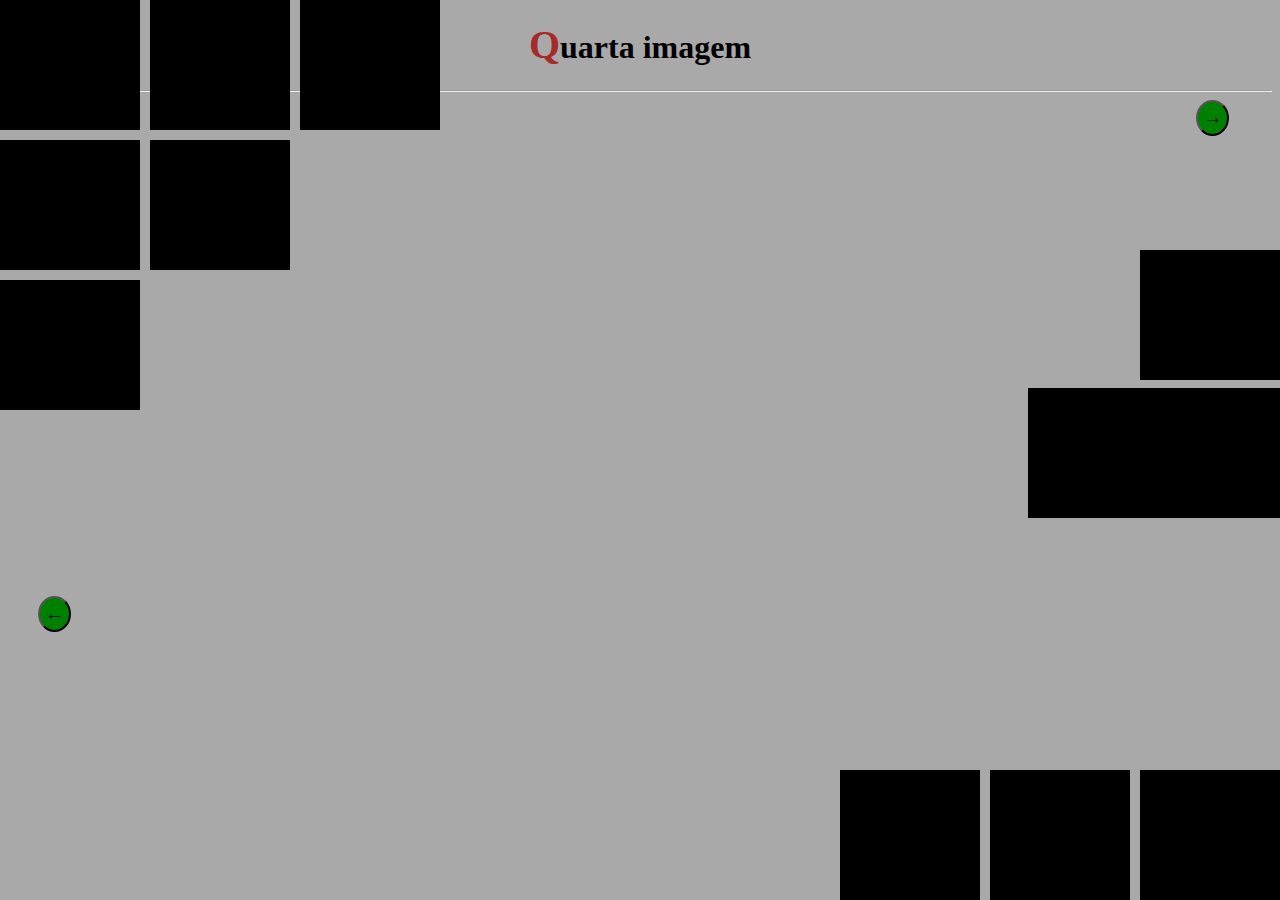
==== part4.html @ 681276e0 "first commit" ====
<!DOCTYPE html>
<html lang="pt-BR">
<head>
    <meta charset="UTF-8">
    <meta http-equiv="X-UA-Compatible" content="IE=edge">
    <meta name="viewport" content="width=device-width, initial-scale=1.0">
    <link rel="stylesheet" href="./css/style.css">
    <title>Atividade - Position e Float - 4</title>
</head>
<body class="pag2">
    <header>
        <h1>Quarta imagem</h1>
    </header>
    <hr>
    <main>

    </main>
    <section>
        <button class="button-arrowright2"><a href="http://127.0.0.1:5500/index.html">&rightarrow;</a></button>
    </section>
<section class="b-box" id="b1"></section>
<section class="b-box" id="b2"></section>
<section class="b-box" id="b3"></section>
<section class="b-box" id="b4"></section>
<section class="b-box" id="b5"></section>
<section class="b-box" id="b6"></section>
<section class="b-box" id="b7"></section>
<section class="b-box" id="b8"></section>
<section class="b-box" id="b9"></section>
<section class="b-box" id="b10"></section>
<section class="b-box" id="b11"></section>
<section class="b-box" id="b12"></section>

<section>
    <button id="different-arrow"><a href="http://127.0.0.1:5500/part3.html">&leftarrow;</a></button>
</section>

</body>
</html>
---- css/style.css ----
body {
    background-color: beige;
}

header > h1 {
    text-align: center;
}

header > h1::first-letter {
    font-size: 40px;
    color: brown;
    font-family: Cambria, Cochin, Georgia, Times, 'Times New Roman', serif;
}

#azul {
    width: 650px;
    height: 650px;
    background-color: blue;
    margin-left: 300px;
    z-index: -1;
    position: fixed;
}

#vermelho {
    margin-left: 28%;
    margin-top: 5%;
    width: 510px;
    height: 450px;
    background-color: red;
    position: fixed;
}

#preto {
    margin-left: 33%;
    margin-top: 10%;
    width: 370px;
    height: 320px ;
    background-color: black;
    position: fixed;
}

#verde {
    margin-left: 39%;
    margin-top: 15%;
    width: 200px;
    height: 190px;
    background-color: green;
    position: fixed;
}

#amarelo {
    margin-left: 42%;
    margin-top: 18%;
    width: 106px;
    height: 101px;
    background-color: yellow;
    position: fixed;
}

.button-arrowleft {
    cursor: pointer;
    border-radius: 50%;
    font-size: larger;
    background-color: green;
    padding: 5px;
}
.button-arrowleft:hover {
    background-color: yellow;
    color: white;
}

a {
    text-decoration: none;
    color: black;
}

a:hover {
    color: powderblue;
}

.button-arrowright {
    cursor: pointer;
    border-radius: 50%;
    font-size: larger;
    background-color: green;
    padding: 5px;
    margin-left: 94%;
}
.button-arrowright:hover {
    background-color: yellow;
    color: white;
}

/*--------------------part2------------------------*/

.black-box {
    background-color: black;
    width: 245px;
    height: 200px;
    z-index: -1;
    position: absolute;
}

#div1 {
    top: 0;
    left: 0;
}

#div2 {
    top: 0;
    right: 0;
}

#div3 {
    right: 0;
    bottom: 0;
}

#div4 {
    left: 0;
    bottom: 0;
    
}

.pag2 {
    background-color: darkgray;
}

/*----------------------------------part3----------------------------------*/

#text-border {
    border: 1px solid black;
    overflow: hidden;
    max-width: 1000px;
    border-radius: 30px;
    font-size: xx-large;
    background-color: black;
    color: white;
    margin-left: 110px;
    margin-top: 40px;
    padding: 30px;
}

#text-border2 {
    border: 3px solid red;
    overflow-y: scroll;
    max-width: 1220px;
    max-height: 200px;
    font-size: large;
    background-color: black;
    color: white;
    margin-left: 35px;
    margin-top: 40px;
    padding: 30px;
}

/*-------------------------------------part4------------------------------------*/

.b-box {
    background-color: black;
    height: 130px;
    width: 140px;
    position: absolute;
}

#b1 {
    bottom: 0;
    right: 150px;
}
#b2 {
    bottom: 0;
    right: 300px;
}
#b3 {
    bottom: 0;
    right: 0;
}
#b4 {
    right: 0;
    bottom: 0;
    top: 388px;
}
#b5 {
    right: 0;
    bottom: 0;
    top: 250px;
}
#b6 {
    right: 0;
    bottom: 0;
    left: 1028px;
    top: 388px;
}
#b7 {
    top: 0;
    left: 0;
}
#b8 {
    left: 150px;
    top: 0;
}
#b9 {
    top: 0;
    left: 300px;
}
#b10 {
    left: 0;
    top: 140px;
}
#b11 {
    left: 150px;
    top: 140px ;
}
#b12 {
    left: 0;
    top: 280px;
}

#different-arrow {
    cursor: pointer;
    border-radius: 50%;
    font-size: larger;
    background-color: green;
    padding: 5px;
    margin-top: 460px;
    margin-left: 30px;
}

.button-arrowright2 {
    cursor: pointer;
    border-radius: 50%;
    font-size: larger;
    background-color: green;
    padding: 5px;
    margin-left: 94%;
}
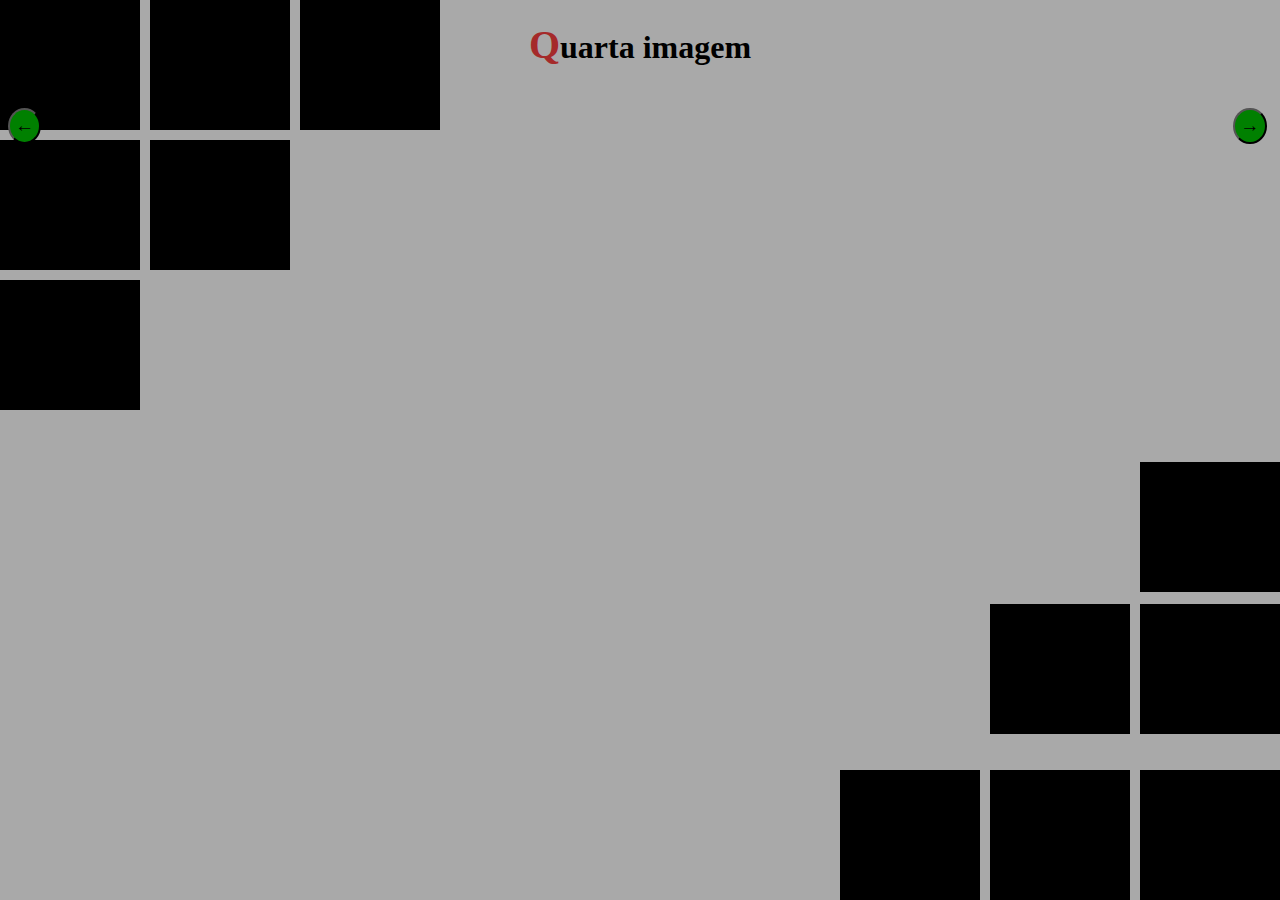
==== commit 00406f2a: "Reparações part4 e 3, arrows e os b-boxs" ====
--- a/part4.html
+++ b/part4.html
@@ -11,29 +11,24 @@
     <header>
         <h1>Quarta imagem</h1>
     </header>
-    <hr>
     <main>
-
+        <br>
+        <section>
+            <button class="button-arrowleft"><a href="http://127.0.0.1:5500/part3.html">&leftarrow;</a></button>
+            <button class="button-arrowright"><a href="http://127.0.0.1:5500/index.html">&rightarrow;</a></button>
+        </section>
+    <section class="b-box" id="b1"></section>
+    <section class="b-box" id="b2"></section>
+    <section class="b-box" id="b3"></section>
+    <section class="b-box" id="b4"></section>
+    <section class="b-box" id="b5"></section>
+    <section class="b-box" id="b6"></section>
+    <section class="b-box" id="b7"></section>
+    <section class="b-box" id="b8"></section>
+    <section class="b-box" id="b9"></section>
+    <section class="b-box" id="b10"></section>
+    <section class="b-box" id="b11"></section>
+    <section class="b-box" id="b12"></section>
     </main>
-    <section>
-        <button class="button-arrowright2"><a href="http://127.0.0.1:5500/index.html">&rightarrow;</a></button>
-    </section>
-<section class="b-box" id="b1"></section>
-<section class="b-box" id="b2"></section>
-<section class="b-box" id="b3"></section>
-<section class="b-box" id="b4"></section>
-<section class="b-box" id="b5"></section>
-<section class="b-box" id="b6"></section>
-<section class="b-box" id="b7"></section>
-<section class="b-box" id="b8"></section>
-<section class="b-box" id="b9"></section>
-<section class="b-box" id="b10"></section>
-<section class="b-box" id="b11"></section>
-<section class="b-box" id="b12"></section>
-
-<section>
-    <button id="different-arrow"><a href="http://127.0.0.1:5500/part3.html">&leftarrow;</a></button>
-</section>
-
 </body>
 </html>--- a/css/style.css
+++ b/css/style.css
@@ -13,10 +13,10 @@
 }
 
 #azul {
-    width: 650px;
-    height: 650px;
+    width: 900px;
+    height: 750px;
     background-color: blue;
-    margin-left: 300px;
+    margin-left: 400px;
     z-index: -1;
     position: fixed;
 }
@@ -24,35 +24,35 @@
 #vermelho {
     margin-left: 28%;
     margin-top: 5%;
-    width: 510px;
-    height: 450px;
+    width: 680px;
+    height: 580px;
     background-color: red;
     position: fixed;
 }
 
 #preto {
     margin-left: 33%;
-    margin-top: 10%;
-    width: 370px;
-    height: 320px ;
+    margin-top: 9%;
+    width: 500px;
+    height: 435px ;
     background-color: black;
     position: fixed;
 }
 
 #verde {
-    margin-left: 39%;
-    margin-top: 15%;
-    width: 200px;
-    height: 190px;
+    margin-left: 38%;
+    margin-top: 13%;
+    width: 320px;
+    height: 290px;
     background-color: green;
     position: fixed;
 }
 
 #amarelo {
-    margin-left: 42%;
-    margin-top: 18%;
-    width: 106px;
-    height: 101px;
+    margin-left: 41%;
+    margin-top: 16%;
+    width: 195px;
+    height: 180px;
     background-color: yellow;
     position: fixed;
 }
@@ -136,7 +136,7 @@
     font-size: xx-large;
     background-color: black;
     color: white;
-    margin-left: 110px;
+    margin-left: 330px;
     margin-top: 40px;
     padding: 30px;
 }
@@ -149,7 +149,7 @@
     font-size: large;
     background-color: black;
     color: white;
-    margin-left: 35px;
+    margin-left: 240px;
     margin-top: 40px;
     padding: 30px;
 }
@@ -161,6 +161,7 @@
     height: 130px;
     width: 140px;
     position: absolute;
+    z-index: -1;
 }
 
 #b1 {
@@ -178,18 +179,18 @@
 #b4 {
     right: 0;
     bottom: 0;
-    top: 388px;
+    top: 604px;
 }
 #b5 {
     right: 0;
     bottom: 0;
-    top: 250px;
+    top: 462px;
 }
 #b6 {
-    right: 0;
-    bottom: 0;
-    left: 1028px;
-    top: 388px;
+bottom: 0;
+right: 150px;
+top: 604px;
+
 }
 #b7 {
     top: 0;
@@ -233,4 +234,13 @@
     background-color: green;
     padding: 5px;
     margin-left: 94%;
+}
+.button-arrowright2:hover {
+    background-color: yellow;
+    color: white;
+}
+
+#different-arrow:hover {
+    background-color: yellow;
+    color: white;
 }